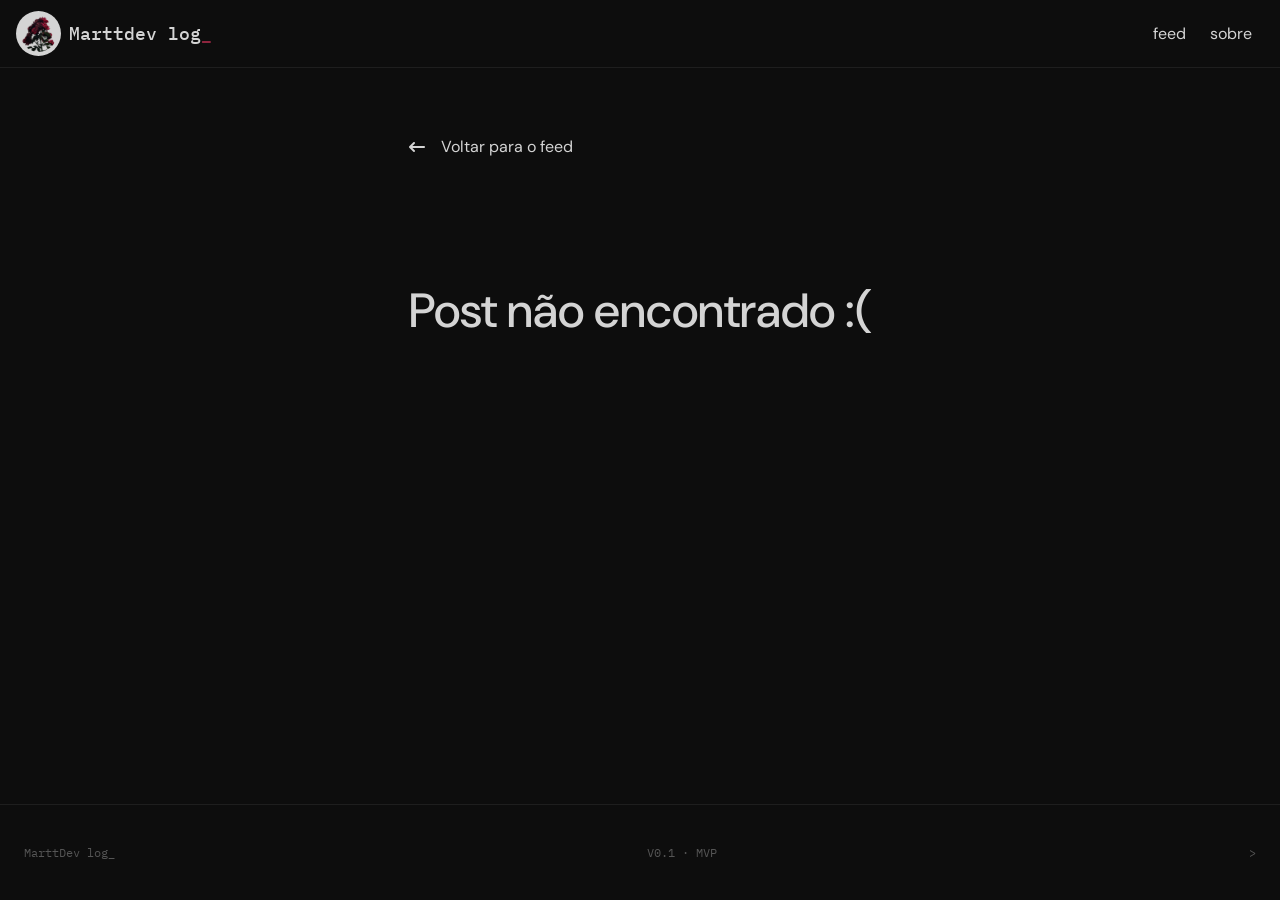
==== post.html @ 19cb24f8 "feat: estrutura do feed e sistema de logs dinâmicos" ====
<!DOCTYPE html>
<html lang="pt-BR">
<head>
    <meta charset="UTF-8">
    <meta name="viewport" content="width=device-width, initial-scale=1.0">
    <title id="page-title">Carregando post...</title>

    <link rel="shortcut icon" href="assets/favicon.png" type="image/x-icon">
    <link rel="stylesheet" href="styles/base.css">
    <link rel="stylesheet" href="styles/header.css">
    <link rel="stylesheet" href="styles/post.css">
    <link rel="stylesheet" href="https://cdnjs.cloudflare.com/ajax/libs/font-awesome/6.4.2/css/all.min.css">
</head>
<body>
    <header class="header">
        <div class="logo">
            <img src="assets/logo-img.png" alt="Imagem de rosas vermelhas">
            <a href="/index.html">Marttdev log<span>_</span></a>
        </div>

        <nav class="menu">
            <ul>
                <li data-link="feed"><a href="/index.html">feed</a></li>
                <li data-link="about"><a href="/sobre.html">sobre</a></li>
            </ul>
        </nav>
    </header>

    <main>
        <article class="post-content">
            <a href="index.html" class="back-link">
                <i class="fa-solid fa-arrow-left-long"></i>
                <span>Voltar para o feed</span> 
            </a>

            <header class="post-header">
                <span id="post-date" class="date"></span>
                <h1 id="post-title"></h1>
                <div id="post-tags" class="tags"></div>
            </header>

            <div id="post-body" class="content"></div>
        </article>
    </main>

    <footer>
        <span>MarttDev log_</span>
        <span>V0.1 · MVP </span>>
    </footer>

    <script src="scripts/api.js"></script>
    <script src="scripts/post.js"></script>
</body>
</html>
---- styles/base.css ----
@import url('https://fonts.googleapis.com/css2?family=DM+Sans:ital,opsz,wght@0,9..40,100..1000;1,9..40,100..1000&family=IBM+Plex+Mono:ital,wght@0,100;0,200;0,300;0,400;0,500;0,600;0,700;1,100;1,200;1,300;1,400;1,500;1,600;1,700&display=swap');

:root {
    --background: #0d0d0d;
    --surface: #111111;

    --text: #d4d4d4;
    --muted: #555555;

    --accent-blue: #2d5fa8;
    --accent-wine: #8e253e;

    --tag-gray-text: #555555;
    --tag-gray-bg: #181818;
    --tag-blue-bg: #0c1e3a;


    --border: #1e1e1e;
    --border-hover: #2a2a2a;

    --font-sans: "DM Sans",system-ui, sans-serif;
    --font-monospace: "IBM Plex Mono", ui-monospace, monospace;
}

* {
    margin: 0;
    padding: 0;
    box-sizing: border-box;
}

ul {
    list-style: none;
}

a {
    text-decoration: none;
    color: inherit;
}

body {
    font-family: var(--font-sans);
    background-color: var(--background);
    color: var(--text);
    display: flex;
    flex-direction: column;
    min-height: 100dvh;
}

main {
    flex: 1;
    padding: 0 1rem;
    max-width: 1032px;
    margin: 0 auto;
}

footer {
    font-family: var(--font-monospace);
    font-size: 0.75rem;
    display: flex;
    justify-content: space-between;
    align-items: center;
    padding: 2.5rem 1.5rem;
    color: var(--muted);
    border-top: 1px solid var(--border);
}

h1 {
    font-size: clamp(32px, 5vw, 48px);
    font-weight: 500;
    color: var(--text);
}

.content {
    display: flex;
    flex-direction: column;
    gap: 1.25rem;
    line-height: 1.75;
}

.eyebrow {
    font-family: var(--font-monospace);
    font-size: 0.9375rem;
    font-weight: 500;
    text-transform: uppercase;
    letter-spacing: 0.1em;
    color: var(--muted);
}

.tags {
    display: flex;
    gap: 0.5rem;
    font-family: var(--font-monospace);
    font-size: 0.6875rem;
    color: var(--tag-gray-text);
}

.tags span {
    background-color: var(--tag-gray-bg);
    padding: 0.1875rem 0.5rem;
    border-radius: 6px;
}
---- styles/header.css ----
.header {
    position: fixed;
    background-color: var(--background);
    display: flex;
    justify-content: space-between;
    align-items: center;
    width: 100%;
    height: 68px;
    padding: 1rem 1rem;
    border-bottom: 1px solid var(--border);
}

.logo {
    display: flex;
    align-items: center;
    gap: 0.5rem;
}

.logo a {
    font-family: var(--font-monospace);
    font-size: 0.9375rem;
    font-weight: 500;
}

.logo img {
    width: 45px;
    background-color: var(--text);
    border-radius: 50%;
    padding: 0.25rem;
}

.logo span {
    color: var(--accent-wine);
    animation: blink 1.5s step-end infinite; 
}

.menu ul {
    display: flex;
}

.menu ul li {
    font-size: 0.875rem;
    color: var(--text);
    padding: 0.5rem 0.75rem;
    border-radius: 10px;
    transition: background-color 0.2s ease-in-out;
    cursor: pointer;
}

body[data-page="feed"] [data-link="feed"] a,
body[data-page="about"] [data-link="about"] a {
    color: var(--accent-wine);
    font-weight: 500;
}

@keyframes blink {
    0%, 100% { opacity: 1; }
    50% { opacity: 0; }
}


@media (min-width: 640px) {
    .logo a {
        font-size: 1.125rem;
    }

    .menu ul li {
        font-size: 1rem;
    }
}
---- styles/post.css ----
main .post-content {
    max-width: 680px;
    padding: 8.5rem 0 4.5rem;
    margin: 0 auto;
}

.post-content .back-link {
    display: flex;
    align-items: center;
    gap: 1rem;
}

.post-content .post-header {
    display: flex;
    flex-direction: column;
    gap: 1rem;
    margin: 2.5rem 0 2.5rem;
}

.post-header .date {
    font-family: var(--font-monospace);
    font-size: 0.75rem;
    color: var(--muted);
}

.post-content .content code {
    background: var(--surface);
    color: var(--accent-wine);
    font-family: var(--font-monospace);
    font-size: 0.875rem;
    font-weight: 500;
    border: 1px solid var(--border);
    border-radius: 4px;
        padding: 0.125rem 0.375rem;
}

.post-content .content a {
    color: var(--accent-blue);
    font-weight: 500;
}

.post-content .content a:hover {
    text-decoration: underline;
}
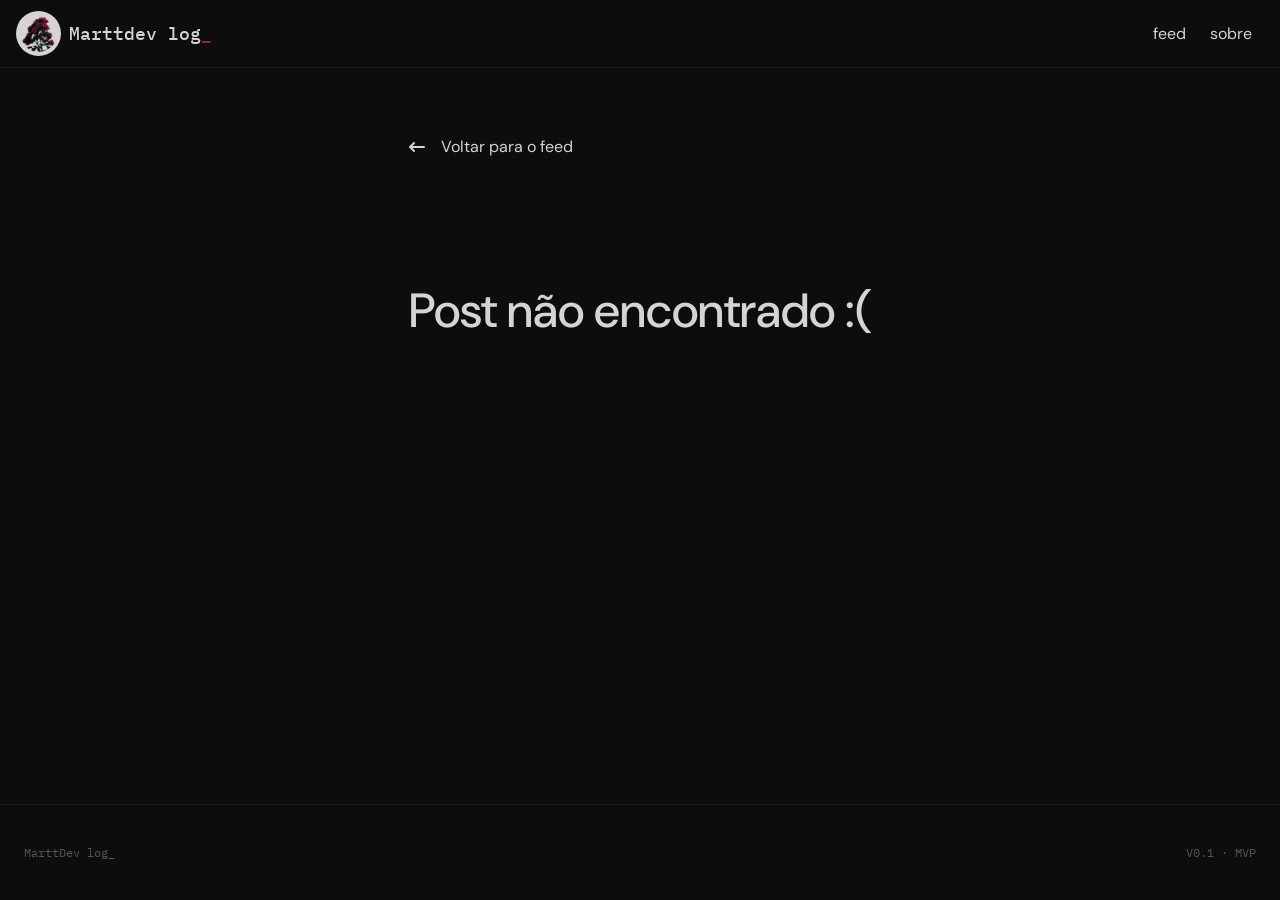
==== commit f2c13a7d: "fix: corrige erro de sintaxe no footer e formatação de tags" ====
--- a/post.html
+++ b/post.html
@@ -15,13 +15,13 @@
     <header class="header">
         <div class="logo">
             <img src="assets/logo-img.png" alt="Imagem de rosas vermelhas">
-            <a href="/index.html">Marttdev log<span>_</span></a>
+            <a href="index.html">Marttdev log<span>_</span></a>
         </div>
 
         <nav class="menu">
             <ul>
-                <li data-link="feed"><a href="/index.html">feed</a></li>
-                <li data-link="about"><a href="/sobre.html">sobre</a></li>
+                <li data-link="feed"><a href="index.html">feed</a></li>
+                <li data-link="about"><a href="sobre.html">sobre</a></li>
             </ul>
         </nav>
     </header>
@@ -45,7 +45,7 @@
 
     <footer>
         <span>MarttDev log_</span>
-        <span>V0.1 · MVP </span>>
+        <span>V0.1 · MVP </span>
     </footer>
 
     <script src="scripts/api.js"></script>
--- a/styles/base.css
+++ b/styles/base.css
@@ -88,6 +88,7 @@
 
 .tags {
     display: flex;
+    flex-wrap: wrap;
     gap: 0.5rem;
     font-family: var(--font-monospace);
     font-size: 0.6875rem;
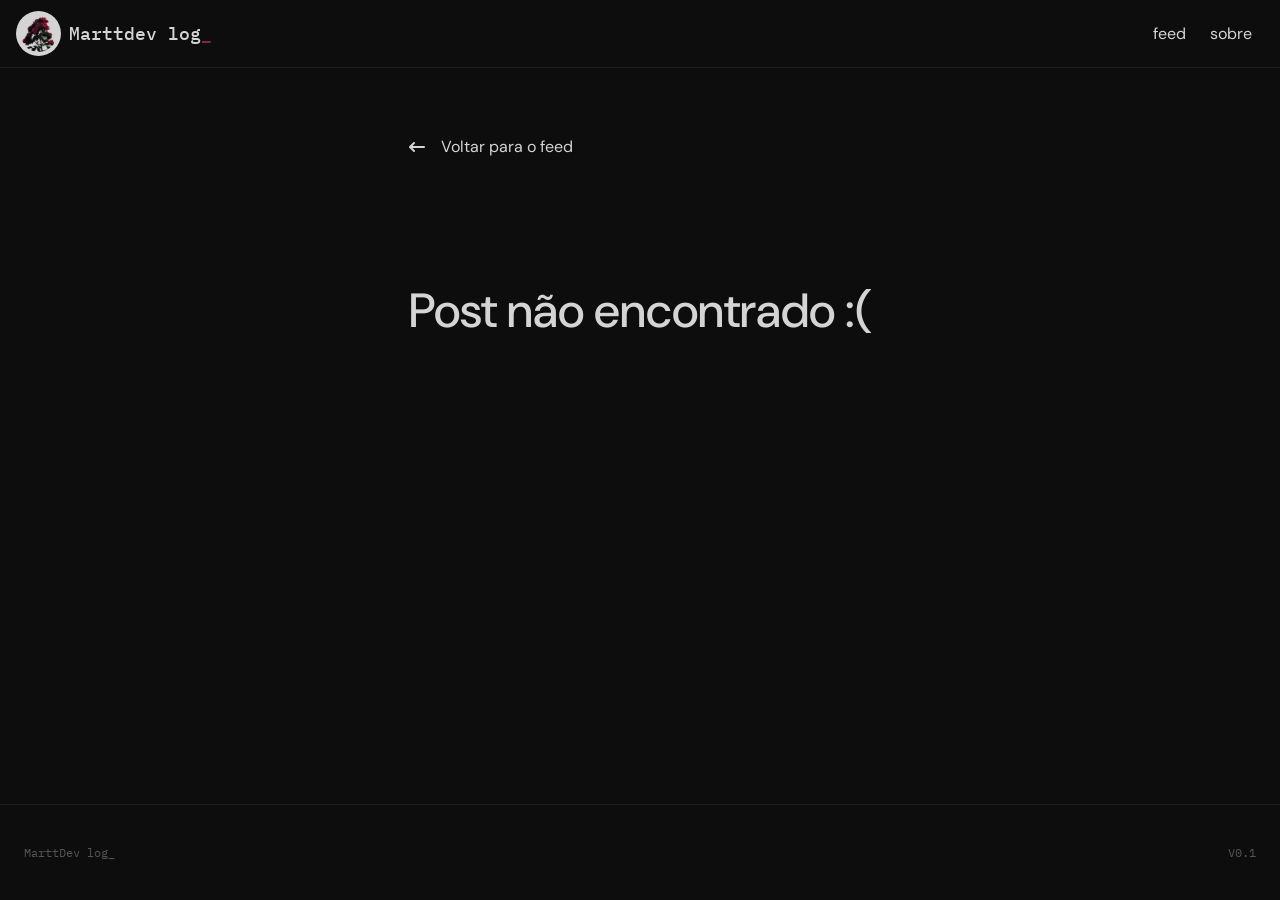
==== commit 9aebfc89: "chore: atualiza versão no rodapé removendo indicador de MVP" ====
--- a/post.html
+++ b/post.html
@@ -45,7 +45,7 @@
 
     <footer>
         <span>MarttDev log_</span>
-        <span>V0.1 · MVP </span>
+        <span>V0.1</span>
     </footer>
 
     <script src="scripts/api.js"></script>
--- a/styles/base.css
+++ b/styles/base.css
@@ -14,6 +14,13 @@
     --tag-gray-bg: #181818;
     --tag-blue-bg: #0c1e3a;
 
+    --success: #10b981;
+    --warning: #f59e0b;
+    --warning-dark: #d97706;
+    --danger: #ff5f57;
+    
+    --terminal-green: #28c840;
+    --terminal-yellow: #febc2e;
 
     --border: #1e1e1e;
     --border-hover: #2a2a2a;
--- a/styles/post.css
+++ b/styles/post.css
@@ -1,5 +1,5 @@
 main .post-content {
-    max-width: 680px;
+    max-width: 840px;
     padding: 8.5rem 0 4.5rem;
     margin: 0 auto;
 }
@@ -31,7 +31,56 @@
     font-weight: 500;
     border: 1px solid var(--border);
     border-radius: 4px;
-        padding: 0.125rem 0.375rem;
+    padding: 0.125rem 0.375rem;
+}
+
+.post-content .content h2 {
+    font-family: var(--font-monospace);
+    font-size: 1.25rem;
+    margin-top: 2.5rem;
+}
+
+.post-content .content ul {
+    list-style: disc;
+    padding-left: 1.5rem;
+    margin-bottom: 1.25rem;
+    display: flex;
+    flex-direction: column;
+    gap: 0.5rem;
+}
+
+.post-content .content li {
+    font-size: 0.9375rem;
+    line-height: 1.6;
+}
+
+.post-content .content pre {
+    background: #050505;
+    border: 1px solid var(--border);
+    border-radius: 8px;
+    padding: 1.25rem;
+    overflow-x: auto;
+    margin: 1.5rem 0;
+}
+
+.post-content .content pre code {
+    background: transparent;
+    border: none;
+    padding: 0;
+    color: var(--text);
+    font-size: 0.8125rem;
+}
+
+.post-content .code-block {
+    display: flex;
+    flex-direction: column;
+    gap: 1rem;
+    background: var(--surface);
+    font-family: var(--font-monospace);
+    font-size: 0.875rem;
+    color: var(--accent-wine);
+    padding: 1rem;
+    border: 1px solid var(--border);
 }
 
 .post-content .content a {
@@ -41,4 +90,222 @@
 
 .post-content .content a:hover {
     text-decoration: underline;
+}
+
+.post-content .content ol {
+    padding-left: 1.125rem;
+}
+
+/* --- Novos Estilos para Registros Especiais --- */
+
+/* Callout */
+.callout {
+    border-left: 3px solid var(--accent-wine);
+    padding: 1.25rem 1.5rem;
+    background: var(--surface);
+    border-radius: 0 8px 8px 0;
+}
+
+.callout p {
+    margin: 0;
+    font-size: 0.9375rem;
+}
+
+.callout strong {
+    color: var(--text);
+}
+
+/* Callout Variants */
+.callout.blue {
+    border-left-color: var(--accent-blue);
+}
+
+.callout.orange {
+    border-left-color: var(--warning-dark);
+}
+
+/* Grid de Áreas */
+.areas-grid {
+    display: grid;
+    grid-template-columns: 1fr 1fr;
+    gap: 1rem;
+    margin: 2rem 0;
+}
+
+@media (max-width: 640px) {
+    .areas-grid { grid-template-columns: 1fr; }
+}
+
+.area-card {
+    background: var(--surface);
+    border: 1px solid var(--border);
+    border-radius: 8px;
+    padding: 1.25rem;
+    transition: border-color 0.2s;
+}
+
+.area-card:hover { border-color: var(--border-hover); }
+
+.area-card-label {
+    font-family: var(--font-monospace);
+    font-size: 0.625rem;
+    letter-spacing: 0.1em;
+    text-transform: uppercase;
+    margin-bottom: 0.5rem;
+}
+
+.area-card-label.green { color: var(--success); }
+.area-card-label.blue { color: var(--accent-blue); }
+.area-card-label.orange { color: var(--warning); }
+.area-card-label.red { color: var(--accent-wine); }
+
+.area-card h4 {
+    font-size: 1rem;
+    font-weight: 500;
+    color: var(--text);
+    margin-bottom: 0.5rem;
+}
+
+.area-card p {
+    font-size: 0.8125rem;
+    color: var(--muted);
+    margin: 0;
+    line-height: 1.6;
+}
+
+/* Comparativo Versus */
+.versus {
+    display: grid;
+    grid-template-columns: 1fr auto 1fr;
+    border: 1px solid var(--border);
+    border-radius: 10px;
+    overflow: hidden;
+}
+
+@media (max-width: 500px) {
+    .versus { grid-template-columns: 1fr; }
+    .versus-divider { padding: 0.5rem 0 !important; border-top: 1px solid var(--border); border-bottom: 1px solid var(--border); }
+}
+
+.versus-side {
+    padding: 1.5rem;
+    background: var(--surface);
+}
+
+.versus-side.red-side { background: rgba(142, 37, 62, 0.05); }
+.versus-side.blue-side { background: rgba(45, 95, 168, 0.05); }
+
+.versus-label {
+    font-family: var(--font-monospace);
+    font-size: 0.75rem;
+    letter-spacing: 0.1em;
+    text-transform: uppercase;
+    margin-bottom: 1rem;
+}
+
+.versus-label.red { color: var(--accent-wine); }
+.versus-label.blue { color: var(--accent-blue); }
+
+.versus-divider {
+    background: var(--surface);
+    display: flex;
+    align-items: center;
+    justify-content: center;
+    padding: 0 1rem;
+    font-family: var(--font-monospace);
+    font-size: 0.75rem;
+    color: var(--muted);
+    border-left: 1px solid var(--border);
+    border-right: 1px solid var(--border);
+}
+
+.versus-list {
+    list-style: none;
+    display: flex;
+    flex-direction: column;
+    gap: 0.5rem;
+}
+
+.versus-list li {
+    font-size: 0.8125rem;
+    color: var(--text);
+    display: flex;
+    align-items: flex-start;
+    gap: 0.5rem;
+}
+
+.versus-list li::before {
+    content: '–';
+    color: var(--muted);
+}
+
+/* Terminal */
+.terminal {
+    background: #050505;
+    border: 1px solid var(--border);
+    border-radius: 8px;
+    overflow: hidden;
+}
+
+.terminal-bar {
+    background: #111;
+    padding: 0.625rem 1rem;
+    display: flex;
+    align-items: center;
+    gap: 0.5rem;
+    border-bottom: 1px solid var(--border);
+}
+
+.terminal-dot {
+    width: 10px;
+    height: 10px;
+    border-radius: 50%;
+}
+
+.t-red { background: var(--danger); }
+.t-yellow { background: var(--terminal-yellow); }
+.t-green { background: var(--terminal-green); }
+
+.terminal-title {
+    font-family: var(--font-monospace);
+    font-size: 0.6875rem;
+    color: var(--muted);
+    margin-left: 0.5rem;
+}
+
+.terminal-body {
+    padding: 1.25rem;
+    font-family: var(--font-monospace);
+    font-size: 0.8125rem;
+    line-height: 1.8;
+}
+
+.t-prompt { color: var(--success); }
+.t-cmd { color: var(--text); }
+.t-output { color: var(--muted); }
+.t-highlight { color: var(--accent-blue); }
+.t-warn { color: var(--warning); }
+
+/* Quote Block */
+.quote-block {
+    margin: 3rem 0 1rem;
+    padding: 2rem;
+    background: var(--surface);
+    border: 1px solid var(--border);
+    border-radius: 10px;
+    border-left: 4px solid var(--accent-wine);
+}
+
+.quote-block p {
+    font-size: 1.125rem;
+    font-style: italic;
+    color: var(--text);
+    line-height: 1.5;
+    margin-bottom: 0.75rem !important;
+}
+
+.quote-author {
+    font-family: var(--font-monospace);
+    font-size: 0.75rem;
+    color: var(--muted);
 }
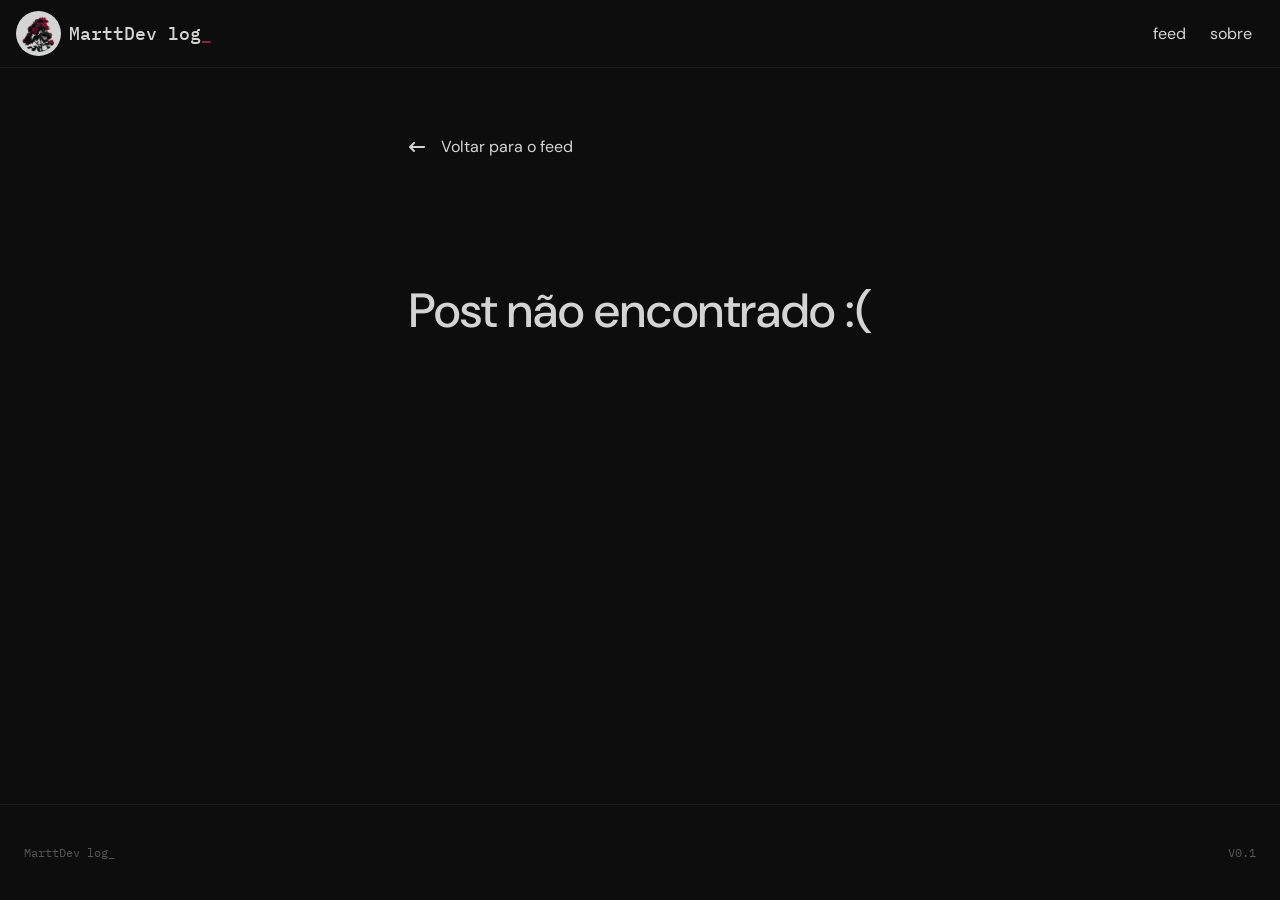
==== commit 6fbcbe83: "fix(header): corrige capitalização do nome MarttDev na logo" ====
--- a/post.html
+++ b/post.html
@@ -15,7 +15,7 @@
     <header class="header">
         <div class="logo">
             <img src="assets/logo-img.png" alt="Imagem de rosas vermelhas">
-            <a href="index.html">Marttdev log<span>_</span></a>
+            <a href="index.html">MarttDev log<span>_</span></a>
         </div>
 
         <nav class="menu">
